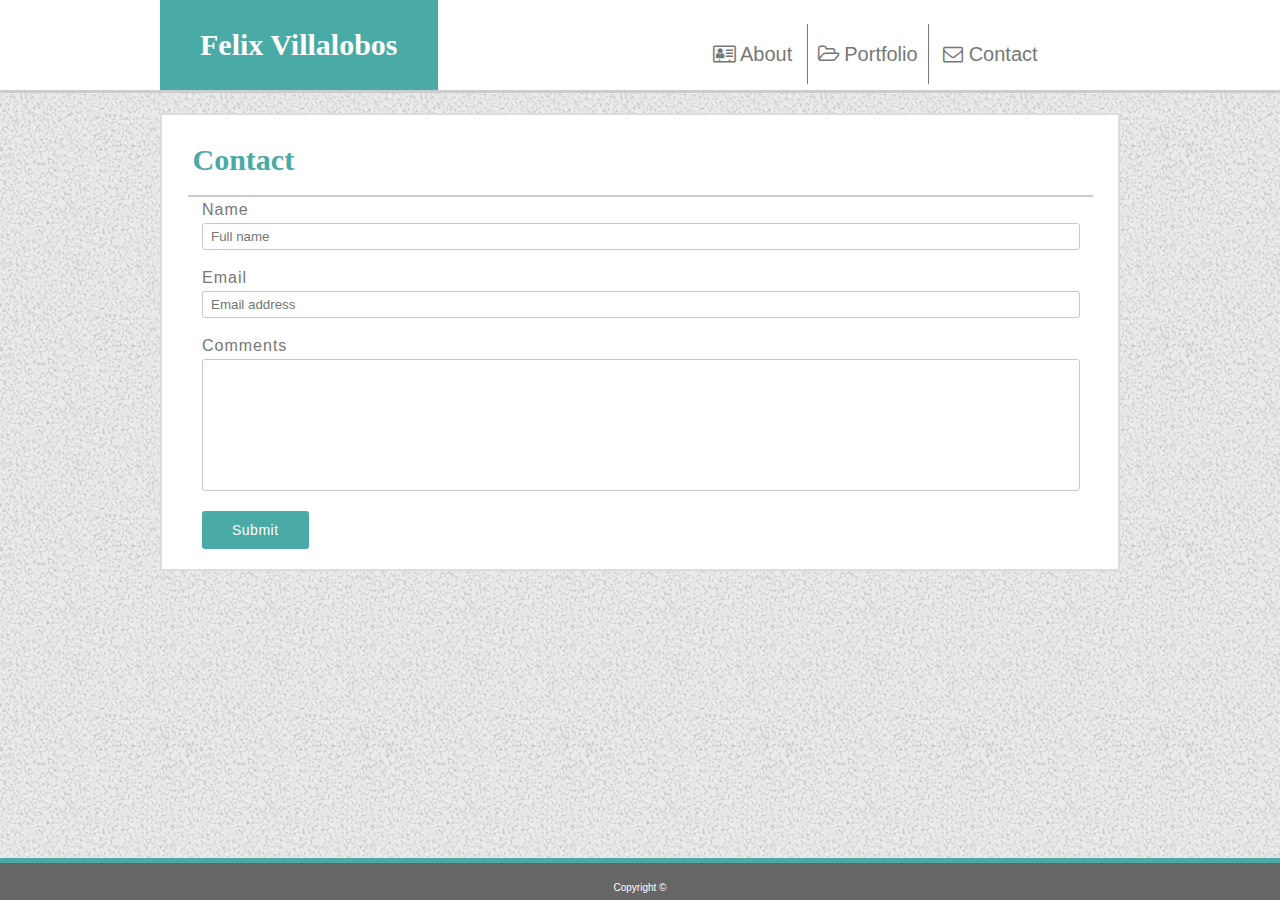
==== contact.html @ 8e9481e0 "Nav Bar not on left, 980 missing stuff" ====
<!DOCTYPE html>
<html lang="en">
    <head>
        <meta charset="UTF-8"> 
        <title>Felix Villalobos</title>
        <link rel="shortcut icon" href="Assets/Images/favicon.ico" />
        <link rel="stylesheet" href="Assets/CSS/style.css">
        <link rel="stylesheet" href="https://cdnjs.cloudflare.com/ajax/libs/font-awesome/4.7.0/css/font-awesome.min.css">
        <meta name="viewport" content="width=device-width, initial-scale=1.0">
    </head>

    <body>
        <div class="content">

            <header >
                <div class="container" >
                    <h1 class="nav-main">
                        Felix Villalobos
                    </h1>
                    <nav class="nav">
                        <a href="index.html"><i class="fa fa-address-card-o" aria-hidden="true"></i>       About       </a>
                        <a href="portfolio.html"><i class="fa fa-folder-open-o" aria-hidden="true"></i>   Portfolio   </a>
                        <a href="contact.html"><i class="fa fa-envelope-o" aria-hidden="true"></i>     Contact     </a>
                    </nav>
                </div>
            </header>

            <section class="main wrapper">
                <div class="container-center">
                    
                    <h2>Contact</h2>
                    <form class="contact">
                        <fieldset class="contact-info">
                            <label>
                                Name
                                <input type="text" name="name" placeholder="Full name" required>
                            </label>      
                            <label>
                                Email
                                <input type="email" name="email" placeholder="Email address" required>
                            </label>       
                            <label>
                                Comments
                                <textarea name="comments"></textarea>
                            </label>      
                        </fieldset>
                        <input class="btn-default" type="submit" name="submit" value="Submit">
                    </form> 
                </div>               
            </section>

        </div>

        <footer class="footer">
            <a>Copyright &copy;</a>
        </footer>
        
    </body>
</html>
---- Assets/CSS/style.css ----
/* http://meyerweb.com/eric/tools/css/reset/
   v2.0 | 20110126
   License: none (public domain)
*/

html, body, div, span, applet, object, iframe,
h1, h2, h3, h4, h5, h6, p, blockquote, pre,
a, abbr, acronym, address, big, cite, code,
del, dfn, em, img, ins, kbd, q, s, samp,
small, strike, strong, sub, sup, tt, var,
b, u, i, center,
dl, dt, dd, ol, ul, li,
fieldset, form, label, legend,
table, caption, tbody, tfoot, thead, tr, th, td,
article, aside, canvas, details, embed,
figure, figcaption, footer, header, hgroup,
menu, nav, output, ruby, section, summary,
time, mark, audio, video {
  margin: 0;
  padding: 0;
  border: 0;
  font-size: 100%;
  font: inherit;
  vertical-align: baseline;
}
/* HTML5 display-role reset for older browsers */
article, aside, details, figcaption, figure,
footer, header, hgroup, menu, nav, section {
  display: block;
}
body {
  line-height: 1;
}
ol, ul {
  list-style: none;
}
blockquote, q {
  quotes: none;
}
blockquote:before, blockquote:after,
q:before, q:after {
  content: '';
  content: none;
}
table {
  border-collapse: collapse;
  border-spacing: 0;
}
html, body {
    width: 100%;
    display: table;
}

/*
  ========================================
  Header
  ========================================
*/
header{
    border-bottom: 3px solid #cccccc;
    background-color: #ffffff;
}
.container {
    width: 960px;
    margin: 0 auto;
    height:90px;
  }  
.nav-main{
    font-family: 'Georgia', Times, 'Times New Roman', serif;
    color: #ffffff;
    font-weight: bold;
    background-color: #4aaaa5;
    padding: 30px 40px;
    font-size: 30px;
    display: inline;
    float:left;
}
.nav{
    font-family: 'Arial', 'Helvetica Neue', Helvetica, sans-serif;
    padding: 24px;
    height: auto;
}
.nav a {
    color: #777777;
    text-align: left;
    padding: 20px 10px;
    text-decoration: none;
    font-size: 20px;
    display: inline-block;
}
.nav a:first-child{
    margin-left:265px;
}
.nav a:nth-child(2){
    border-left: 1px solid #777777;
    border-right: 1px solid #777777;
}
.nav a:hover {
    background-color: #4aaaa5;
    color: #ffffff;
}


/*
  ========================================
  Body
  ========================================
*/
.main{
    clear:both;
    padding:20px 0;
}
.content {
    min-height : calc(100vh - 42px);
    background-image : url("../Images/pattern.png");
    background-repeat : repeat;
    }
.container-center {
    width: 956px;
    margin: 0 auto;
    background-color: #ffffff;
    border: 2px solid #dddddd;
    padding:20px 0;
  }
h2{
    color: #4aaaa5;
    font-family: 'Georgia', Times, 'Times New Roman', serif;
    font-size: 30px;
    padding: 10px 0 20px 5px;
    width: 900px;
    margin: 0 auto;
    border-bottom: 2px solid #cccccc;
    font-weight: bold;
}

/*
  ========================================
  Bio
  ========================================
*/
.About-Pic{
    border-radius:10%;
    margin: 20px 20px 0 40px;
    width: 250px;
    height:250px;
    float: left;
}
.Bio{
    color:#777777;
    font-size: medium;
    line-height: 1.5;
    font-family:'Arial', 'Helvetica Neue', Helvetica, sans-serif;
    padding: 15px 40px 0px 40px;
    text-align: justify;
    text-justify: inter-word;
}

/*
  ========================================
  Contact
  ========================================
*/
.contact{
    letter-spacing: 1px;
    font-family:'Arial', 'Helvetica Neue', Helvetica, sans-serif;
    padding: 5px 0 0 40px;
}
.contact-info label {
    color: #777777;
    cursor: pointer;
  }
.contact-info input,
.contact-info select,
.contact-info textarea {
    border: 1px solid #c6c9cc;
    border-radius: 3px;
    color: #777777;
    display: block;
    margin: 5px 0 20px 0;
    padding: 5px 8px;
    width: 860px;
}
.contact-info textarea {
    height: 120px;
    width: 860px;
    resize: none;
}
.btn-default {
    border: 0;
    background: #4aaaa5;
    padding: 11px 30px;
    font-size: 14px;
    border-radius: 3px;
    color: #fff;
    cursor: pointer;
    display: inline-block;
    font-weight: 400;
    letter-spacing: .5px;
    margin: 0;
}
.btn-default:hover {
    background:#36706d;
}

/*
  ========================================
  Portfolio
  ========================================
*/
.FirstGrid {
    display: grid;
    grid-template-columns: 275px 275px 275px;
    grid-gap:20px 30px;
    position:relative; 
    z-index: 1;
    top:10px; 
    left:35px;
    width:900px;
    padding-bottom:20px;
}
.FirstGrid img{
    border-radius:5%;
}
.OverlapGrid {
    display: grid;
    grid-template-columns: 275px 275px 275px;
    grid-gap:180px 30px;
    z-index: 2; 
    position:absolute;
    top:152px; 
    width:880px;
}
.box {
    background-color:#4aaaa5;
    color: #ffffff;
    font-family:'Arial', 'Helvetica Neue', Helvetica, sans-serif;
    border-radius: 1px;
    font-size: 150%;
    text-align: center;
    padding:10px 0;
    height:25px;
  }

/*
  ========================================
  Footer
  ========================================
*/

footer{
    background-color: #666666;
    font-family:'Arial', 'Helvetica Neue', Helvetica, sans-serif;
    color:#ffffff;
    font-size: 10px;
    padding: 20px 0 2px 0;
    text-align: center;
    border-top: 5px solid #4aaaa5;
}
.footer {
    height: 15px;
}


/*
  ========================================
  Responsive
  ========================================
*/


@media only screen and (max-width: 980px)
{
    header{
        height:80px;
    }
    .container {
        width: 100%;
        margin: 0 auto;
        height:80px;
        padding:0;
        margin:0;
    }  
    .nav-main{
        font-size:150%;
        width:30%;
        height:60px;
        padding:20px 10px 0 ;
        margin:0;
        text-align: center;
    }
    .nav{
        width:100%;
        height:80px;
        padding:0;
        margin:0;
    }
    .nav a {
        font-size:15px;
        padding: 25px 5px;
        margin-top:5px;
        float: left;
    }
    .nav a:first-child{
        margin-left:29%;
    }
    .main{
        padding:20px 0;
        clear: both;
    }
    .container-center {
        width: 95%;
        margin: 0 auto;
      }
    h2{
        padding-left:40px;
        font-size: 1.5rem;
        width: 90%;
        margin: 0 auto;
    }
    .About-Pic{
        width: 30%;
        height: auto;
    }
    .contact-info input,
    .contact-info select,
    .contact-info textarea {
        width: 90%;
    }
    .contact-info textarea {
        height: 120px;
        width: 90%;
    }
    .FirstGrid {
        grid-template-columns: 275px 275px;
    }
    .OverlapGrid {
        grid-template-columns: 275px 275px;
    }
}
@media only screen and (max-width: 768px)
{
    header{
        height:80px;
    }
    .container {
        width: 100%;
        margin: 0 auto;
        height:80px;
        padding:0;
        margin:0;
    }  
    .nav-main{
        font-size:150%;
        width:30%;
        height:60px;
        padding:20px 10px 0 ;
        margin:0;
        text-align: center;
    }
    .nav{
        width:100%;
        height:80px;
        padding:0;
        margin:0;
    }
    .nav a {
        font-size:15px;
        padding: 25px 5px;
        margin-top:5px;
        float: left;
    }
    .nav a:first-child{
        margin-left:28%;
    }
    .main{
        padding:20px 0;
        clear: both;
    }
    .container-center {
        width: 95%;
        margin: 0 auto;
      }
    h2{
        padding-left:40px;
        font-size: 1.5rem;
        width: 90%;
        margin: 0 auto;
    }
    .About-Pic{
        width: 30%;
        height: auto;
    }
    .contact-info input,
    .contact-info select,
    .contact-info textarea {
        width: 90%;
    }
    .contact-info textarea {
        height: 120px;
        width: 90%;
    }
    .FirstGrid {
        display: grid;
        grid-template-columns: 250px 250px;
        grid-gap:20px 30px;
        position:relative; 
        z-index: 1;
        top:10px; 
        left:35px;
        width:100%;
        padding-bottom:20px;
    }
    .FirstGrid img{
        width:250px;
        height:205px;
    }
    .OverlapGrid {
        display: grid;
        grid-template-columns: 250px 250px;
        grid-gap:180px 30px;
        z-index: 2; 
        position:absolute;
        top:152px; 
        width:100%;
    }
    .box {
        background-color:#4aaaa5;
        color: #ffffff;
        font-family:'Arial', 'Helvetica Neue', Helvetica, sans-serif;
        border-radius: 1px;
        font-size: 150%;
        text-align: center;
        padding:10px 0;
        height:25px;
      }

}
@media only screen and (max-width: 640px)
{
    Header{
        border-bottom: 3px solid #cccccc;
    }
    .container {
        width:100%;
        margin: 0;
        padding:0;
        border-bottom: 3px solid #cccccc;
    }  
    .nav-main{
        padding: 10px 0 0 ;
        font-size: 2rem;
        width:100%;
        text-align: center;
        float:left;
        margin:0;
    }
    .nav{
        background-color: #ffffff;
        width:100%;
        text-align: center;
        float:left;
        margin: 0;
        padding: 0;
        clear: both;
        height: auto;
    }
    .nav a {
        float: none;
        text-align: left;
        padding: 20px 10px;
        font-size: 20px;
        display: inline-block;
    }
    .nav a:first-child{
        margin:0;
    }
    .main{
        padding:20px 0;
        clear: both;
    }
    .container-center {
        width: 99%;
        margin: 0 auto;
      }
    h2{
        font-size: 2rem;
        width: 90%;
        margin: 0 auto;
    }
    .About-Pic{
        float:none;
        margin: 0;
        padding:0;
        width: 55%;
        height: auto;
        margin-top:2%;
        margin-left:25%;
    }
    .contact-info input,
    .contact-info select,
    .contact-info textarea {
        width: 90%;
    }
    .contact-info textarea {
        height: 120px;
        width: 90%;
    }
    .FirstGrid {
        grid-template-columns: 275px;
        width:100%;
    }
    .FirstGrid img{
        width:275px;
        height:205px;
    }
    .OverlapGrid {
        grid-template-columns: 275px;
        width:100%;
    }
}
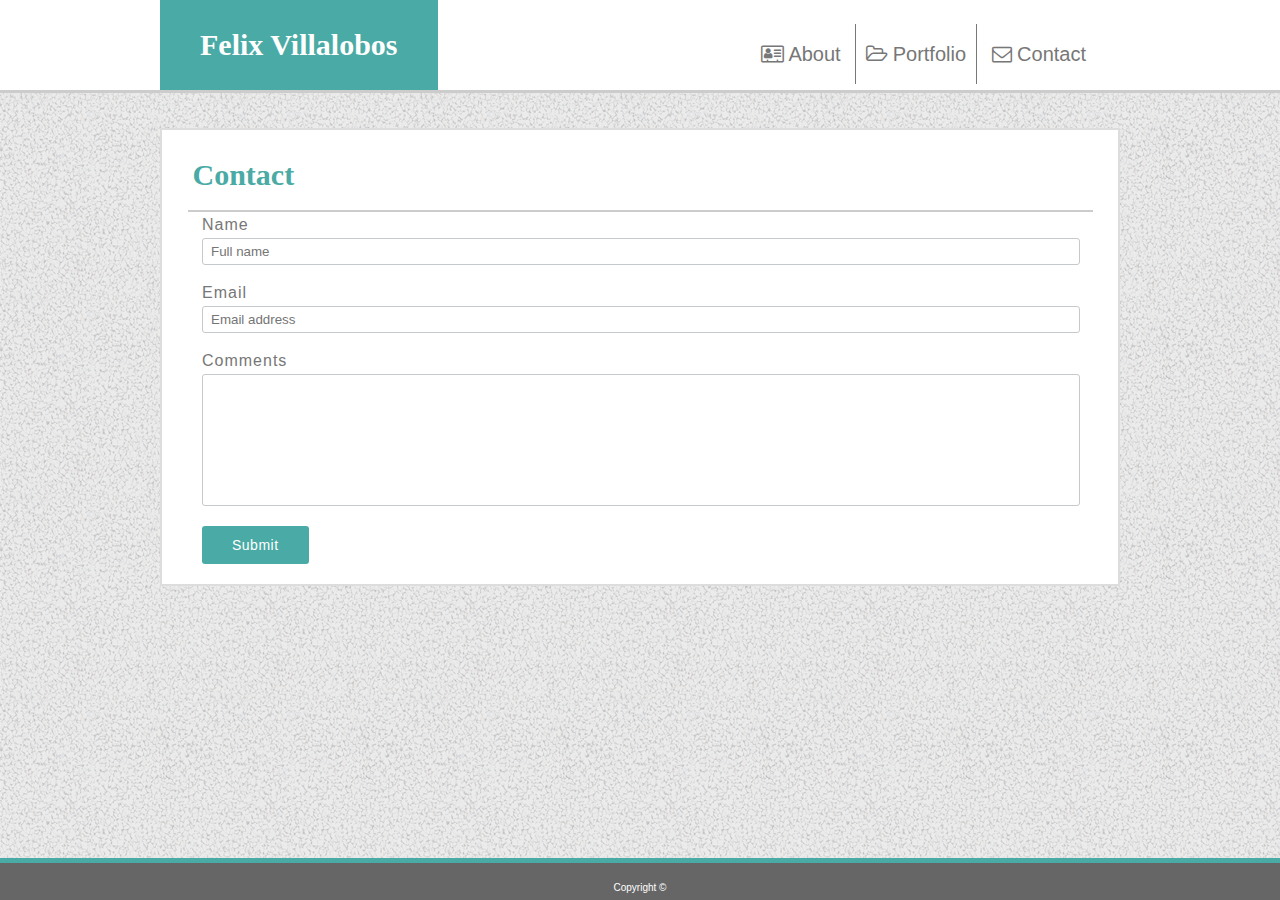
==== commit a74a4a9c: "Navbar working in all sizes, 980px more responsive, Missing to clean the code" ====
--- a/contact.html
+++ b/contact.html
@@ -17,11 +17,13 @@
                     <h1 class="nav-main">
                         Felix Villalobos
                     </h1>
-                    <nav class="nav">
-                        <a href="index.html"><i class="fa fa-address-card-o" aria-hidden="true"></i>       About       </a>
-                        <a href="portfolio.html"><i class="fa fa-folder-open-o" aria-hidden="true"></i>   Portfolio   </a>
-                        <a href="contact.html"><i class="fa fa-envelope-o" aria-hidden="true"></i>     Contact     </a>
-                    </nav>
+                    <div>   
+                        <nav class="nav">
+                            <a href="index.html"><i class="fa fa-address-card-o" aria-hidden="true"></i>       About       </a>
+                            <a href="portfolio.html"><i class="fa fa-folder-open-o" aria-hidden="true"></i>   Portfolio   </a>
+                            <a href="contact.html"><i class="fa fa-envelope-o" aria-hidden="true"></i>     Contact     </a>
+                        </nav>
+                    </div>
                 </div>
             </header>
 
--- a/Assets/CSS/style.css
+++ b/Assets/CSS/style.css
@@ -75,10 +75,12 @@
     display: inline;
     float:left;
 }
+
 .nav{
     font-family: 'Arial', 'Helvetica Neue', Helvetica, sans-serif;
     padding: 24px;
     height: auto;
+    float:right;
 }
 .nav a {
     color: #777777;
@@ -88,9 +90,9 @@
     font-size: 20px;
     display: inline-block;
 }
-.nav a:first-child{
+/* .nav a:first-child{
     margin-left:265px;
-}
+} */
 .nav a:nth-child(2){
     border-left: 1px solid #777777;
     border-right: 1px solid #777777;
@@ -266,42 +268,13 @@
   Responsive
   ========================================
 */
-
-
 @media only screen and (max-width: 980px)
 {
-    header{
-        height:80px;
-    }
     .container {
         width: 100%;
-        margin: 0 auto;
-        height:80px;
-        padding:0;
-        margin:0;
     }  
-    .nav-main{
-        font-size:150%;
-        width:30%;
-        height:60px;
-        padding:20px 10px 0 ;
-        margin:0;
-        text-align: center;
-    }
-    .nav{
-        width:100%;
-        height:80px;
-        padding:0;
-        margin:0;
-    }
     .nav a {
-        font-size:15px;
-        padding: 25px 5px;
-        margin-top:5px;
-        float: left;
-    }
-    .nav a:first-child{
-        margin-left:29%;
+        font-size:18px;
     }
     .main{
         padding:20px 0;
@@ -339,38 +312,17 @@
 }
 @media only screen and (max-width: 768px)
 {
-    header{
-        height:80px;
-    }
+    
     .container {
         width: 100%;
-        margin: 0 auto;
-        height:80px;
-        padding:0;
-        margin:0;
     }  
     .nav-main{
-        font-size:150%;
-        width:30%;
-        height:60px;
-        padding:20px 10px 0 ;
-        margin:0;
-        text-align: center;
-    }
-    .nav{
-        width:100%;
-        height:80px;
-        padding:0;
-        margin:0;
+        font-size: 25px;
+        width:35%;
+        height:30px;
     }
     .nav a {
-        font-size:15px;
-        padding: 25px 5px;
-        margin-top:5px;
-        float: left;
-    }
-    .nav a:first-child{
-        margin-left:28%;
+        font-size:13px;
     }
     .main{
         padding:20px 0;
@@ -447,7 +399,7 @@
         border-bottom: 3px solid #cccccc;
     }  
     .nav-main{
-        padding: 10px 0 0 ;
+        padding: 10px 0;
         font-size: 2rem;
         width:100%;
         text-align: center;
@@ -467,7 +419,7 @@
     .nav a {
         float: none;
         text-align: left;
-        padding: 20px 10px;
+        padding: 10px;
         font-size: 20px;
         display: inline-block;
     }
